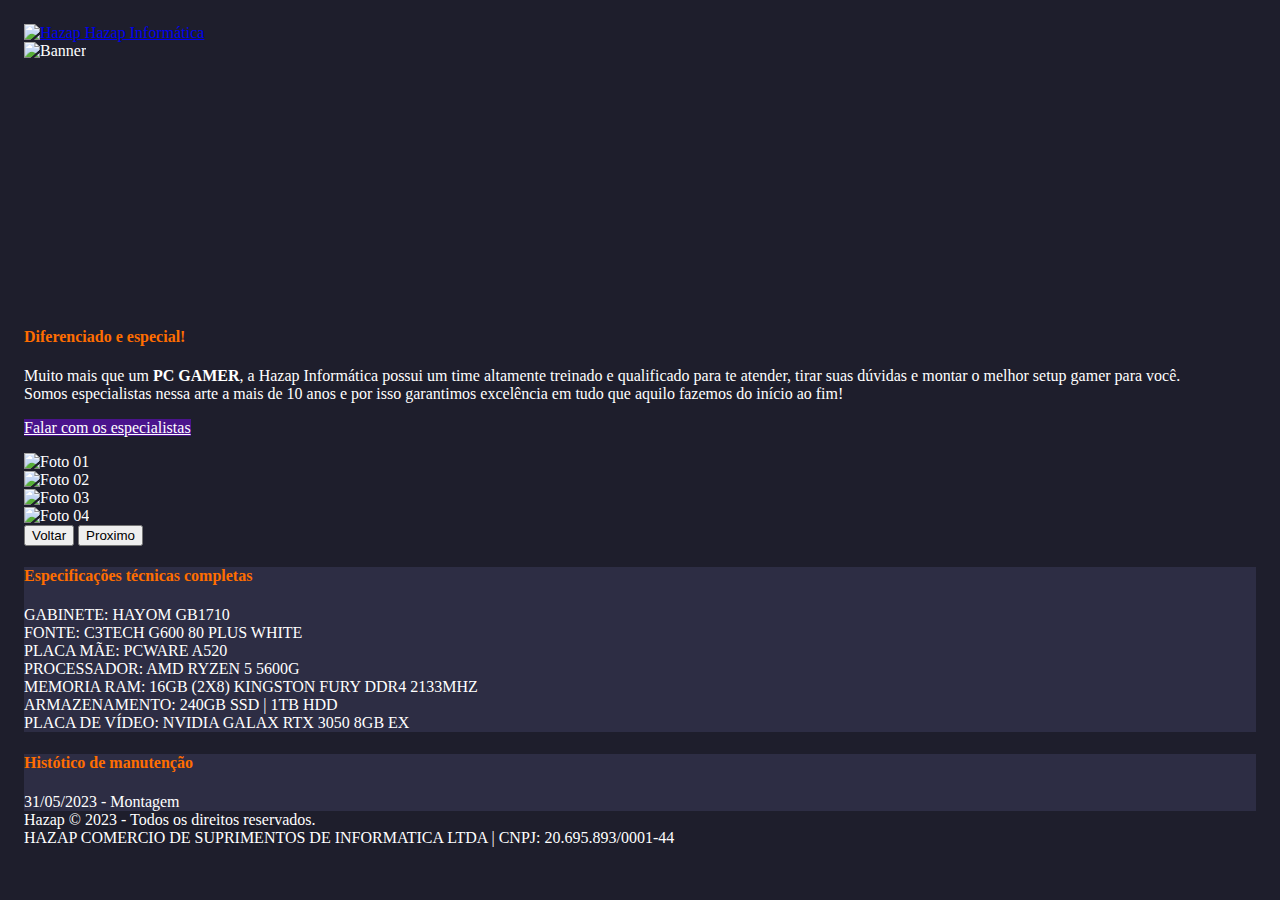
==== projects/beta01/index.html @ b89e9fa2 "V0.3" ====
<!DOCTYPE html>
<html lang="pt_BR">
<head>
    <meta charset="UTF-8">
    <meta http-equiv="X-UA-Compatible" content="IE=edge">
    <meta name="viewport" content="width=device-width, initial-scale=1.0">
    <meta name="author" content="Fernando Jr. @fer.developer">

    <link href="https://cdn.jsdelivr.net/npm/bootstrap@5.3.0/dist/css/bootstrap.min.css" rel="stylesheet" integrity="sha384-9ndCyUaIbzAi2FUVXJi0CjmCapSmO7SnpJef0486qhLnuZ2cdeRhO02iuK6FUUVM" crossorigin="anonymous">
    <link href="index.css" rel="stylesheet">

    <title>PC GAMER BETA 01 | HAZAP</title>
</head>
<body class="">
    <nav class="navbar navbar-dark sticky-top">
        <div class="container-xxl py-2">
            <a class="navbar-brand" href="https://www.hazap.com.br/" target="_blank">
                <img src="https://i.imgur.com/fPkUul2.png" alt="Hazap" width="80">
                <span class="fs-3 aling-text-bottom">Hazap Informática</span>
            </a>
        </div>
      </nav>
    <header class="container-xxl">
        <div class="card text-bg-dark">
            <img src="https://i.imgur.com/xwr3E7M.png" class="card-img" alt="Banner">
            <div class="card-img-overlay">
                <h4 class="card-title title">Diferenciado e especial!</h4>
                <p class="card-text">Muito mais que um <b>PC GAMER</b>, a Hazap Informática possui um time altamente treinado e qualificado para te atender, tirar suas dúvidas e montar o melhor setup gamer para você.<br>
                Somos especialistas nessa arte a mais de 10 anos e por isso garantimos excelência em tudo que aquilo fazemos do início ao fim!</p>
                <p class="card-text text-center pt-5"><a href="https://api.whatsapp.com/send?phone=5519993261388&text=Ol%C3%A1,%20vindo%20do%20RG%20DO%20PC!" target="_blank" class="btn">Falar com os especialistas</a></p>
            </div>
        </div>
    </header>
    <section id="carousel-container" class="my-5 container-xxl">
        <div id="carouselExampleRide" class="carousel slide" data-bs-ride="true">
            <div class="carousel-inner">
                <div class="carousel-item active">
                    <img src="https://i.imgur.com/Py3AYIC.jpg" class="d-block w-100 rounded" alt="Foto 01">
                </div>
                <div class="carousel-item">
                    <img src="https://i.imgur.com/rfc51AZ.jpg" class="d-block w-100 rounded" alt="Foto 02">
                </div>
                <div class="carousel-item">
                    <img src="https://i.imgur.com/NkV5HKo.jpg" class="d-block w-100 rounded" alt="Foto 03">
                </div>
                <div class="carousel-item">
                    <img src="https://i.imgur.com/8Fa6rEl.jpg" class="d-block w-100 rounded" alt="Foto 04">
                </div>
            </div>
            <button class="carousel-control-prev" type="button" data-bs-target="#carouselExampleRide" data-bs-slide="prev">
                <span class="carousel-control-prev-icon" aria-hidden="true"></span>
                <span class="visually-hidden">Voltar</span>
            </button>
            <button class="carousel-control-next" type="button" data-bs-target="#carouselExampleRide" data-bs-slide="next">
                <span class="carousel-control-next-icon" aria-hidden="true"></span>
                <span class="visually-hidden">Proximo</span>
            </button>
        </div>
    </section>
    <section class="my-5 container-xxl texts rounded ">
        <h4 class="pt-4 px-4 title">Especificações técnicas completas</h4>
        <section class="py-4 px-4">
            GABINETE: HAYOM GB1710<br>
            FONTE: C3TECH G600 80 PLUS WHITE<br>
            PLACA MÃE: PCWARE A520<br>
            PROCESSADOR: AMD RYZEN 5 5600G<br>
            MEMORIA RAM: 16GB (2X8) KINGSTON FURY DDR4 2133MHZ<br>
            ARMAZENAMENTO: 240GB SSD | 1TB HDD<br>
            PLACA DE VÍDEO: NVIDIA GALAX RTX 3050 8GB EX
        </section>
    </section>
    <section class="container-xxl texts rounded">
        <h4 class="pt-4 px-4 title">Histótico de manutenção</h4>
        <section class="py-4 px-4">
            31/05/2023 - Montagem
        </section>
    </section>
    <footer class="text-center my-5">
        Hazap &copy; 2023 - Todos os direitos reservados.<br>
        HAZAP COMERCIO DE SUPRIMENTOS DE INFORMATICA LTDA | CNPJ: 20.695.893/0001-44
    </footer>
    <script src="https://cdn.jsdelivr.net/npm/bootstrap@5.3.0/dist/js/bootstrap.bundle.min.js" integrity="sha384-geWF76RCwLtnZ8qwWowPQNguL3RmwHVBC9FhGdlKrxdiJJigb/j/68SIy3Te4Bkz" crossorigin="anonymous"></script>
</body>
</html>
---- projects/beta01/index.css ----
body {
    background-color: #1e1e2c;
    color: #fff;
    padding: 1rem;
}
.navbar {
    background-color: #1e1e2c;
}
h4 {
    color: #FF6D00;
}
.card-img-overlay   {
    padding-top: 20%;
}
.texts {
    background-color: #2d2d44;
}
.btn    {
    background-color: #4A148C;
    color: #fff;
}
.btn:hover {
    background-color: #4A148C;
}
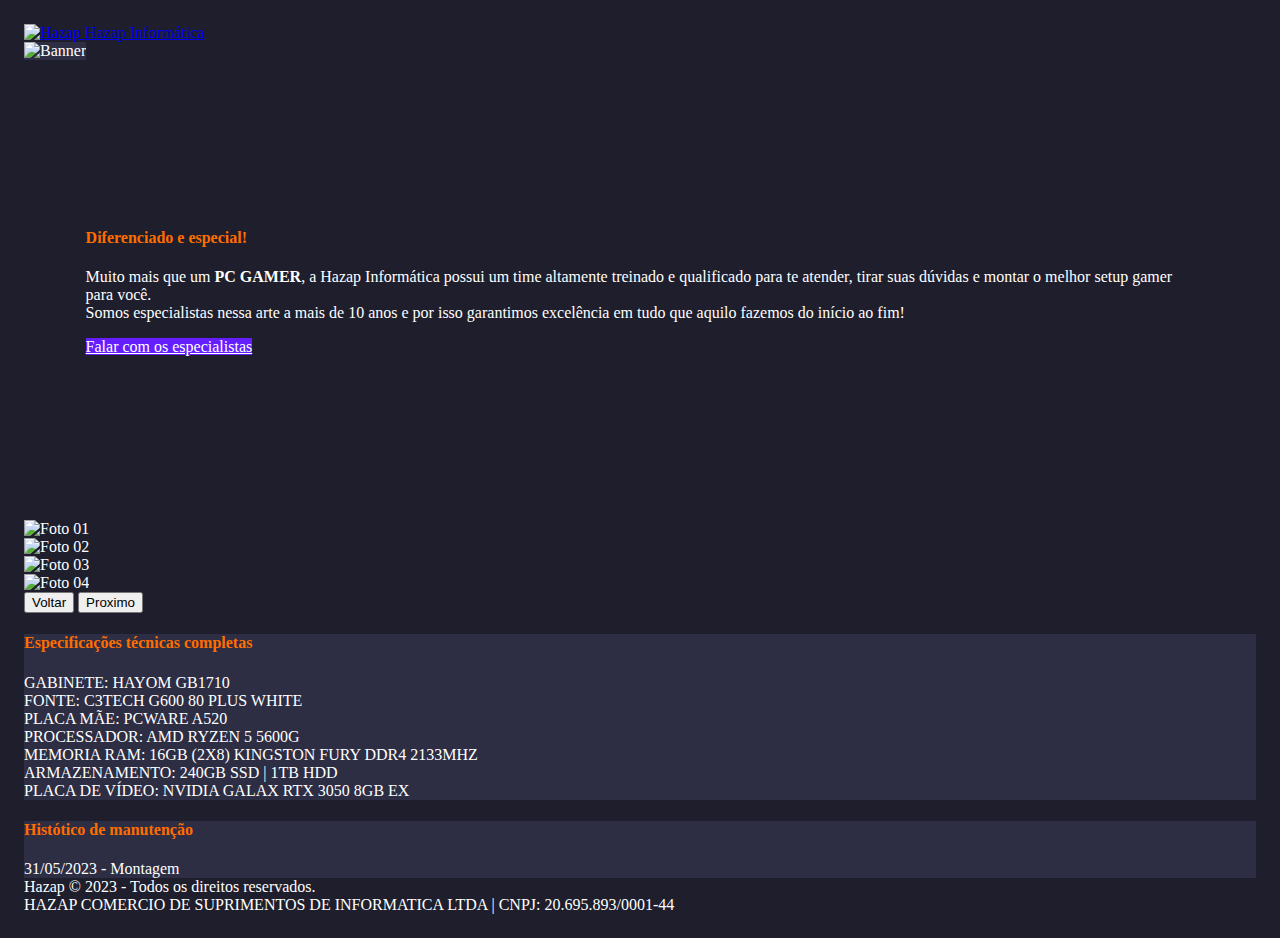
==== commit 9dc75c88: "V0.3" ====
--- a/projects/beta01/index.html
+++ b/projects/beta01/index.html
@@ -5,6 +5,7 @@
     <meta http-equiv="X-UA-Compatible" content="IE=edge">
     <meta name="viewport" content="width=device-width, initial-scale=1.0">
     <meta name="author" content="Fernando Jr. @fer.developer">
+    <link rel="icon" type="image/x-icon" href="https://i.imgur.com/fPkUul2.png">
 
     <link href="https://cdn.jsdelivr.net/npm/bootstrap@5.3.0/dist/css/bootstrap.min.css" rel="stylesheet" integrity="sha384-9ndCyUaIbzAi2FUVXJi0CjmCapSmO7SnpJef0486qhLnuZ2cdeRhO02iuK6FUUVM" crossorigin="anonymous">
     <link href="index.css" rel="stylesheet">
--- a/projects/beta01/index.css
+++ b/projects/beta01/index.css
@@ -6,19 +6,23 @@
 .navbar {
     background-color: #1e1e2c;
 }
-h4 {
+.title{
     color: #FF6D00;
 }
+.card-img   {
+    background-color: #2d2d44;
+    height: 30rem;
+}
 .card-img-overlay   {
-    padding-top: 20%;
+    padding: 12% 5%;
 }
 .texts {
     background-color: #2d2d44;
 }
 .btn    {
-    background-color: #4A148C;
+    background-color: #651FFF;
     color: #fff;
 }
 .btn:hover {
-    background-color: #4A148C;
+    background-color: #AA00FF;
 }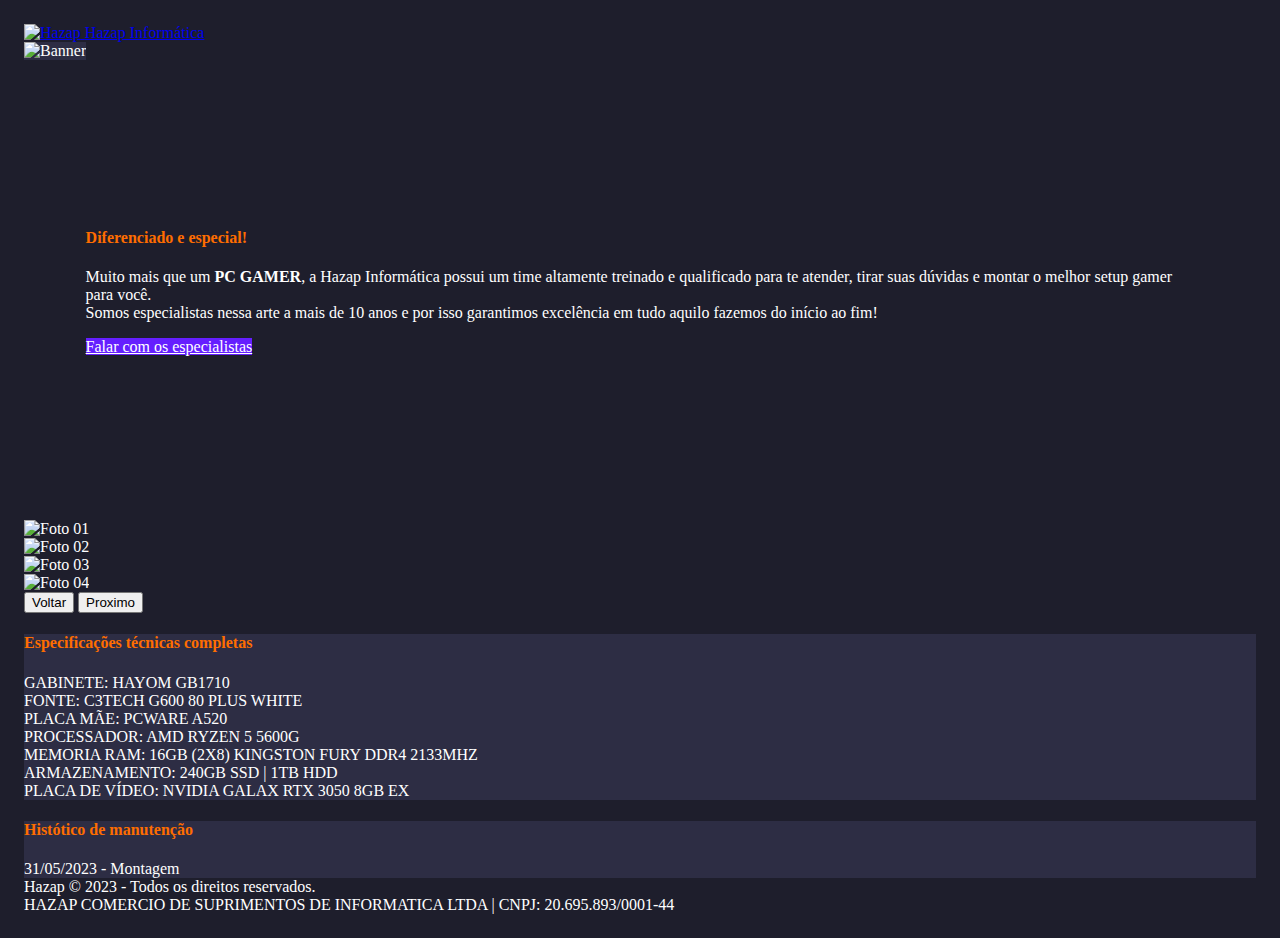
==== commit b63ca32c: "V0.3" ====
--- a/projects/beta01/index.html
+++ b/projects/beta01/index.html
@@ -27,7 +27,7 @@
             <div class="card-img-overlay">
                 <h4 class="card-title title">Diferenciado e especial!</h4>
                 <p class="card-text">Muito mais que um <b>PC GAMER</b>, a Hazap Informática possui um time altamente treinado e qualificado para te atender, tirar suas dúvidas e montar o melhor setup gamer para você.<br>
-                Somos especialistas nessa arte a mais de 10 anos e por isso garantimos excelência em tudo que aquilo fazemos do início ao fim!</p>
+                Somos especialistas nessa arte a mais de 10 anos e por isso garantimos excelência em tudo aquilo fazemos do início ao fim!</p>
                 <p class="card-text text-center pt-5"><a href="https://api.whatsapp.com/send?phone=5519993261388&text=Ol%C3%A1,%20vindo%20do%20RG%20DO%20PC!" target="_blank" class="btn">Falar com os especialistas</a></p>
             </div>
         </div>
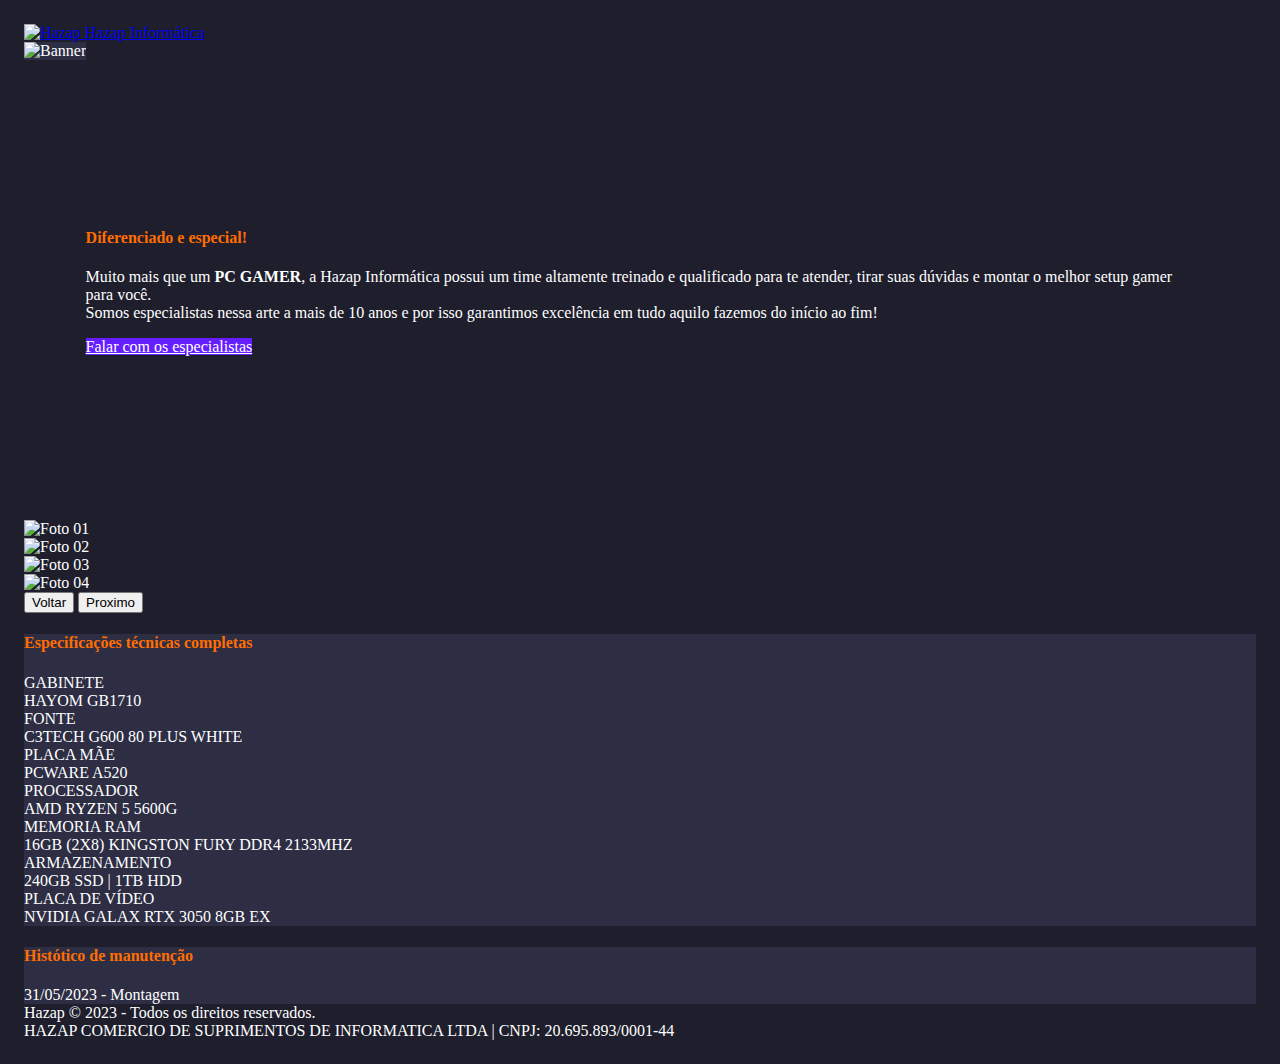
==== commit a06de9f4: "V0.3" ====
--- a/projects/beta01/index.html
+++ b/projects/beta01/index.html
@@ -61,13 +61,20 @@
     <section class="my-5 container-xxl texts rounded ">
         <h4 class="pt-4 px-4 title">Especificações técnicas completas</h4>
         <section class="py-4 px-4">
-            GABINETE: HAYOM GB1710<br>
-            FONTE: C3TECH G600 80 PLUS WHITE<br>
-            PLACA MÃE: PCWARE A520<br>
-            PROCESSADOR: AMD RYZEN 5 5600G<br>
-            MEMORIA RAM: 16GB (2X8) KINGSTON FURY DDR4 2133MHZ<br>
-            ARMAZENAMENTO: 240GB SSD | 1TB HDD<br>
-            PLACA DE VÍDEO: NVIDIA GALAX RTX 3050 8GB EX
+            <span class="texts-sub fw-semibold">GABINETE</span><br>
+            HAYOM GB1710<br>
+            <span class="texts-sub fw-semibold">FONTE</span><br>
+            C3TECH G600 80 PLUS WHITE<br>
+            <span class="texts-sub fw-semibold">PLACA MÃE</span><br>
+            PCWARE A520<br>
+            <span class="texts-sub fw-semibold">PROCESSADOR</span><br>
+            AMD RYZEN 5 5600G<br>
+            <span class="texts-sub fw-semibold">MEMORIA RAM</span><br>
+            16GB (2X8) KINGSTON FURY DDR4 2133MHZ<br>
+            <span class="texts-sub fw-semibold">ARMAZENAMENTO</span><br>
+            240GB SSD | 1TB HDD<br>
+            <span class="texts-sub fw-semibold">PLACA DE VÍDEO</span><br>
+            NVIDIA GALAX RTX 3050 8GB EX
         </section>
     </section>
     <section class="container-xxl texts rounded">
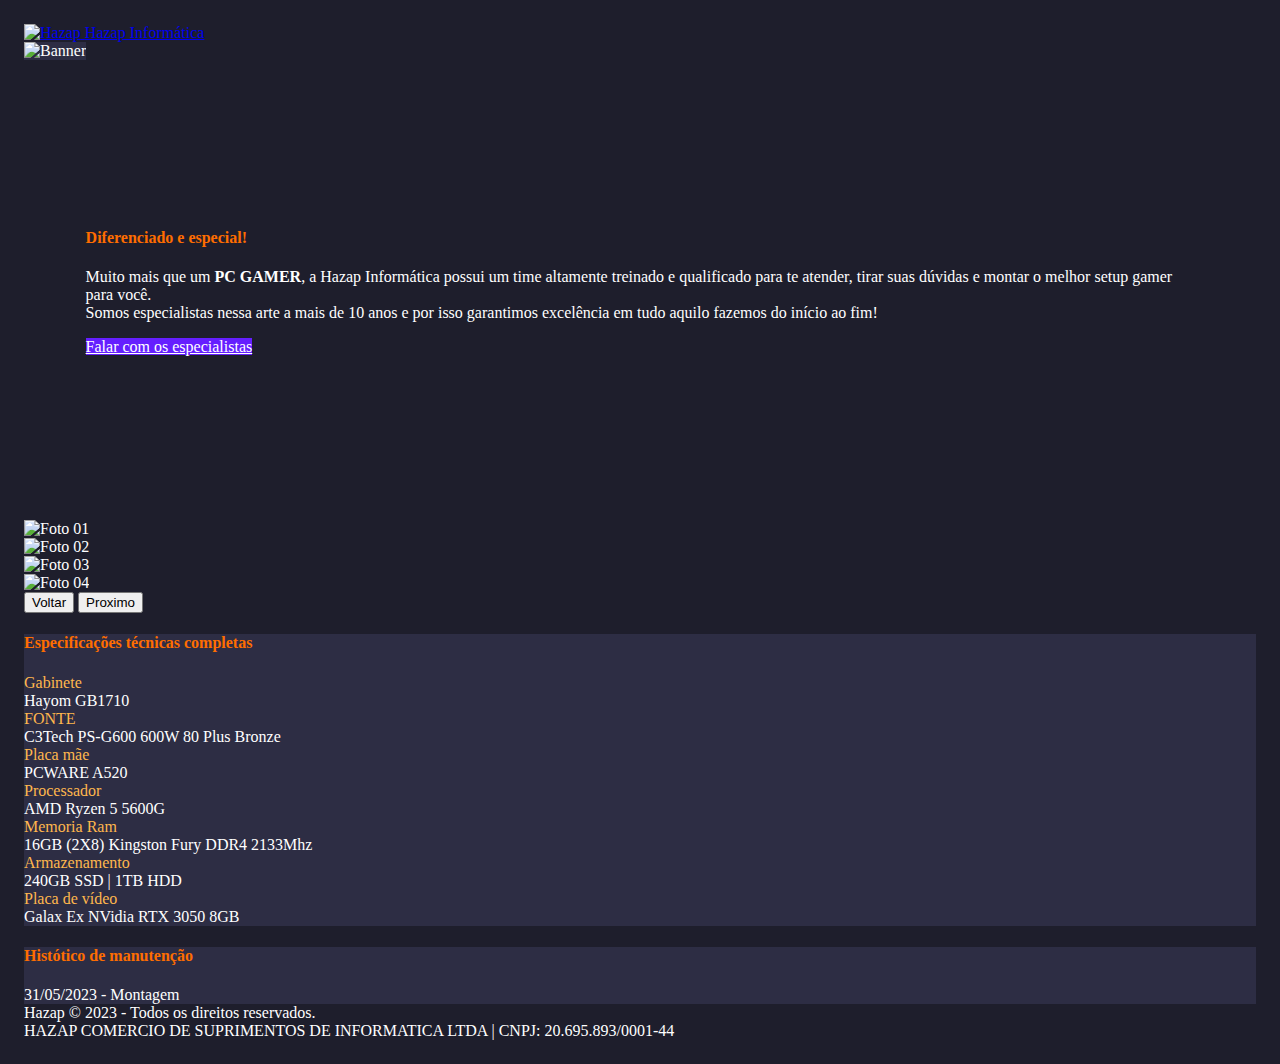
==== commit 429fa22b: "V0.3" ====
--- a/projects/beta01/index.html
+++ b/projects/beta01/index.html
@@ -61,20 +61,20 @@
     <section class="my-5 container-xxl texts rounded ">
         <h4 class="pt-4 px-4 title">Especificações técnicas completas</h4>
         <section class="py-4 px-4">
-            <span class="texts-sub fw-semibold">GABINETE</span><br>
-            HAYOM GB1710<br>
+            <span class="texts-sub fw-semibold">Gabinete</span><br>
+            Hayom GB1710<br>
             <span class="texts-sub fw-semibold">FONTE</span><br>
-            C3TECH G600 80 PLUS WHITE<br>
-            <span class="texts-sub fw-semibold">PLACA MÃE</span><br>
+            C3Tech PS-G600 600W 80 Plus Bronze<br>
+            <span class="texts-sub fw-semibold">Placa mãe</span><br>
             PCWARE A520<br>
-            <span class="texts-sub fw-semibold">PROCESSADOR</span><br>
-            AMD RYZEN 5 5600G<br>
-            <span class="texts-sub fw-semibold">MEMORIA RAM</span><br>
-            16GB (2X8) KINGSTON FURY DDR4 2133MHZ<br>
-            <span class="texts-sub fw-semibold">ARMAZENAMENTO</span><br>
+            <span class="texts-sub fw-semibold">Processador</span><br>
+            AMD Ryzen 5 5600G<br>
+            <span class="texts-sub fw-semibold">Memoria Ram</span><br>
+            16GB (2X8) Kingston Fury DDR4 2133Mhz<br>
+            <span class="texts-sub fw-semibold">Armazenamento</span><br>
             240GB SSD | 1TB HDD<br>
-            <span class="texts-sub fw-semibold">PLACA DE VÍDEO</span><br>
-            NVIDIA GALAX RTX 3050 8GB EX
+            <span class="texts-sub fw-semibold">Placa de vídeo</span><br>
+            Galax Ex NVidia RTX 3050 8GB
         </section>
     </section>
     <section class="container-xxl texts rounded">
--- a/projects/beta01/index.css
+++ b/projects/beta01/index.css
@@ -19,10 +19,13 @@
 .texts {
     background-color: #2d2d44;
 }
+.texts-sub  {
+    color: #FFB74D;
+}
 .btn    {
     background-color: #651FFF;
     color: #fff;
 }
 .btn:hover {
     background-color: #AA00FF;
-}+}
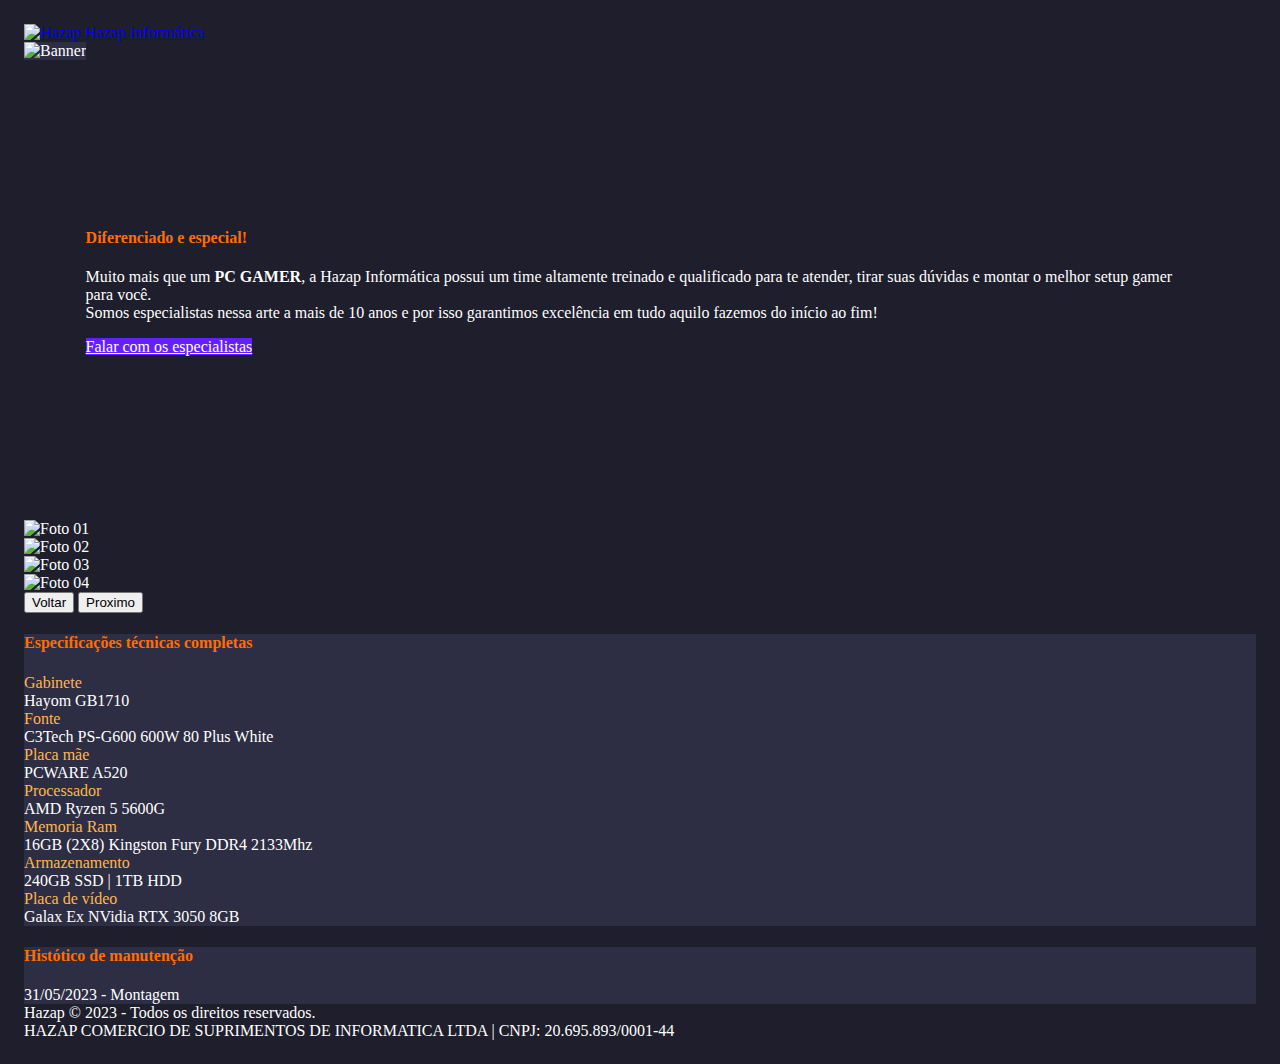
==== commit e4b4d98c: "V0.3" ====
--- a/projects/beta01/index.html
+++ b/projects/beta01/index.html
@@ -63,8 +63,8 @@
         <section class="py-4 px-4">
             <span class="texts-sub fw-semibold">Gabinete</span><br>
             Hayom GB1710<br>
-            <span class="texts-sub fw-semibold">FONTE</span><br>
-            C3Tech PS-G600 600W 80 Plus Bronze<br>
+            <span class="texts-sub fw-semibold">Fonte</span><br>
+            C3Tech PS-G600 600W 80 Plus White<br>
             <span class="texts-sub fw-semibold">Placa mãe</span><br>
             PCWARE A520<br>
             <span class="texts-sub fw-semibold">Processador</span><br>
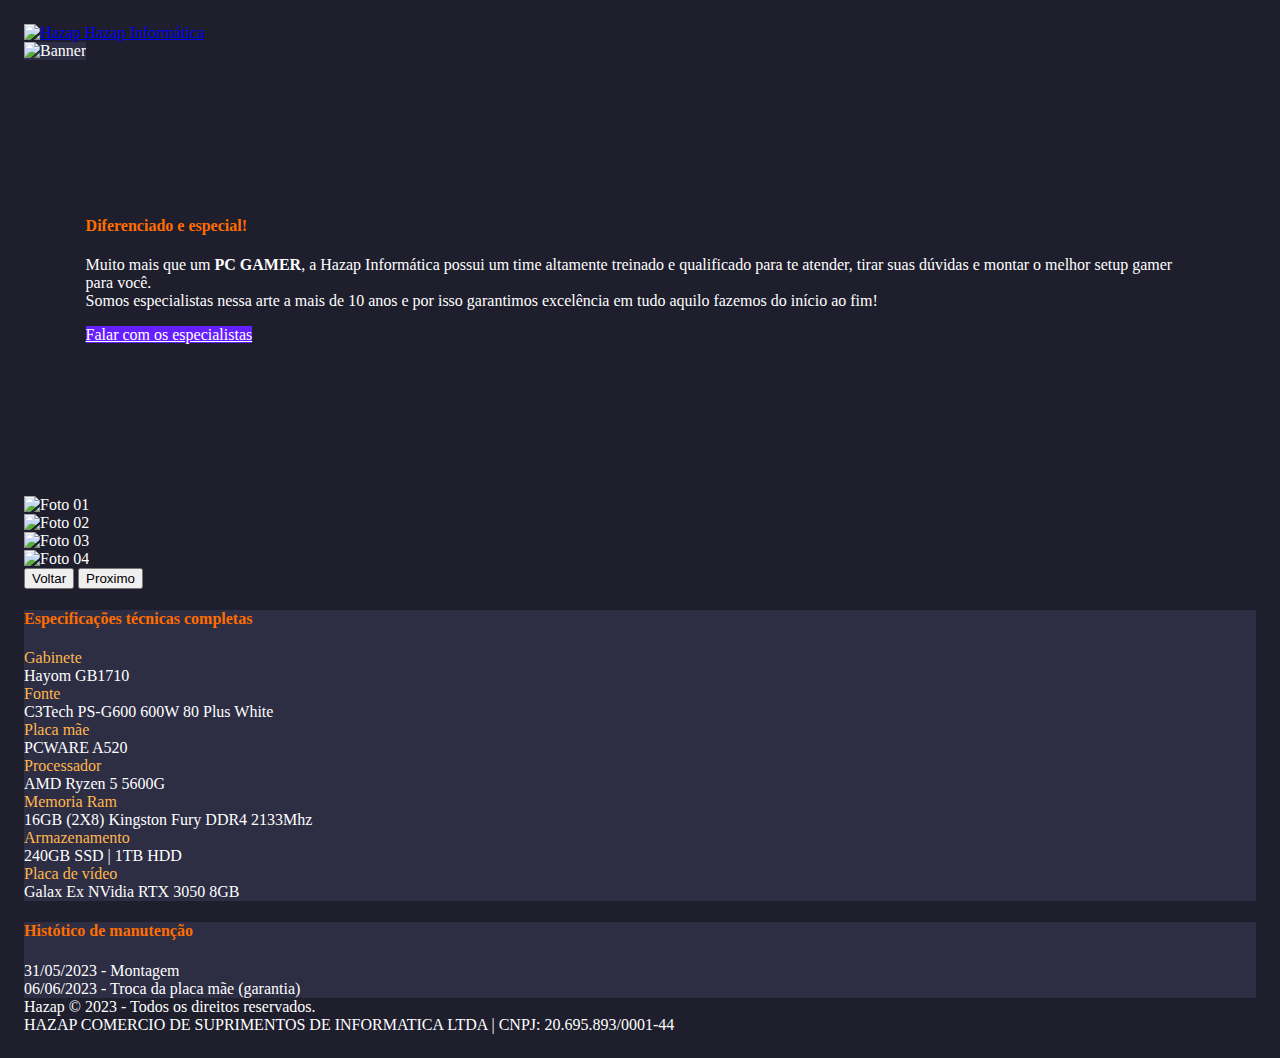
==== commit 5c7e2b5f: "Update index.html" ====
--- a/projects/beta01/index.html
+++ b/projects/beta01/index.html
@@ -80,7 +80,8 @@
     <section class="container-xxl texts rounded">
         <h4 class="pt-4 px-4 title">Histótico de manutenção</h4>
         <section class="py-4 px-4">
-            31/05/2023 - Montagem
+            31/05/2023 - Montagem<br>
+            06/06/2023 - Troca da placa mãe (garantia)
         </section>
     </section>
     <footer class="text-center my-5">
--- a/projects/beta01/index.css
+++ b/projects/beta01/index.css
@@ -14,7 +14,7 @@
     height: 30rem;
 }
 .card-img-overlay   {
-    padding: 12% 5%;
+    padding: 11% 5%;
 }
 .texts {
     background-color: #2d2d44;
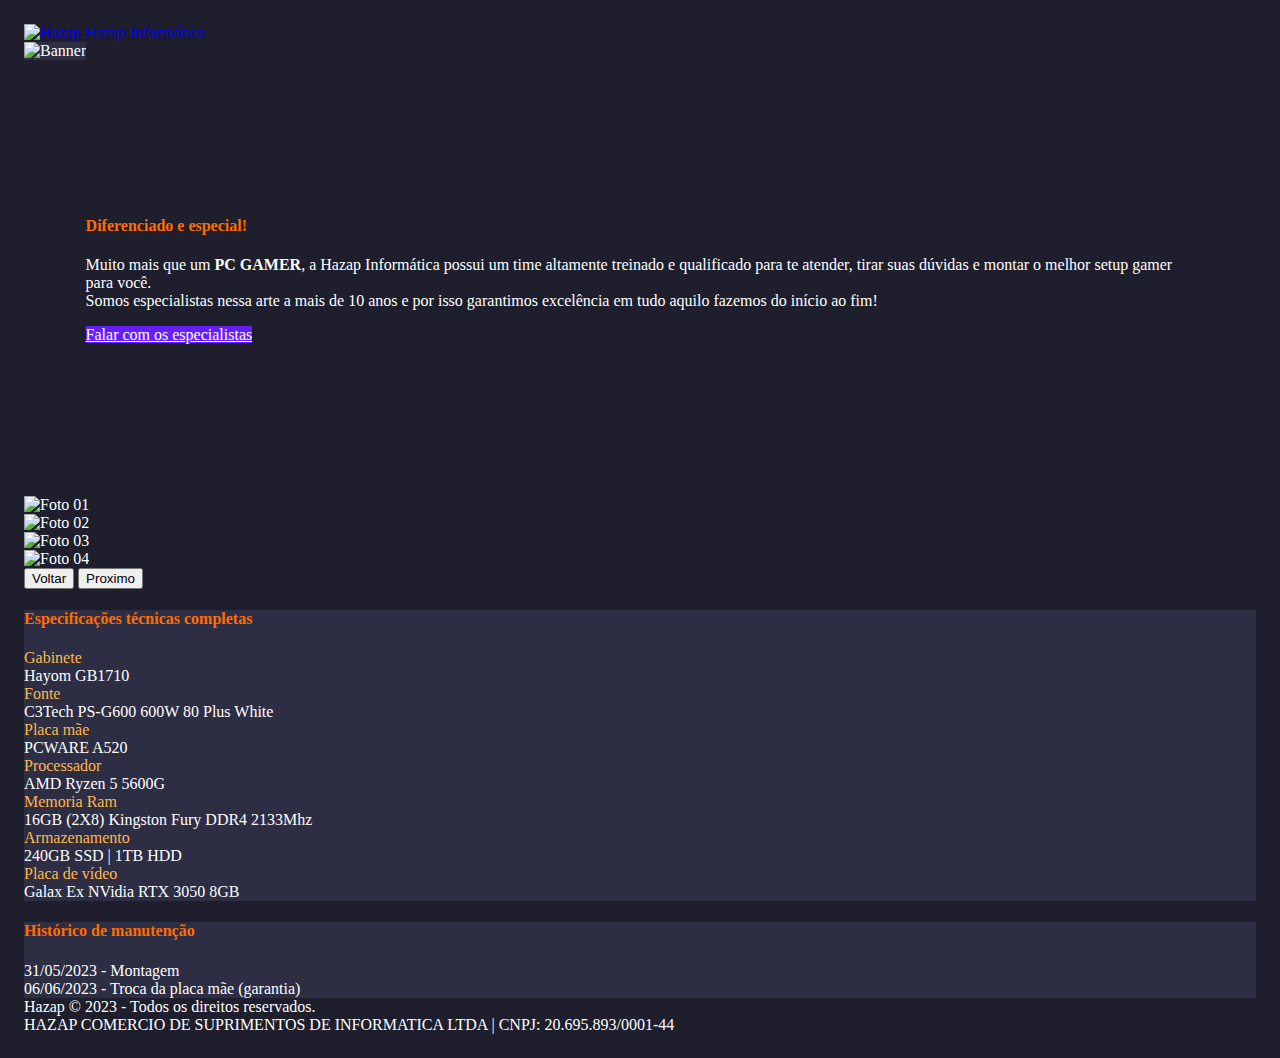
==== commit 68ee5d9b: "Update index.html" ====
--- a/projects/beta01/index.html
+++ b/projects/beta01/index.html
@@ -78,7 +78,7 @@
         </section>
     </section>
     <section class="container-xxl texts rounded">
-        <h4 class="pt-4 px-4 title">Histótico de manutenção</h4>
+        <h4 class="pt-4 px-4 title">Histórico de manutenção</h4>
         <section class="py-4 px-4">
             31/05/2023 - Montagem<br>
             06/06/2023 - Troca da placa mãe (garantia)
